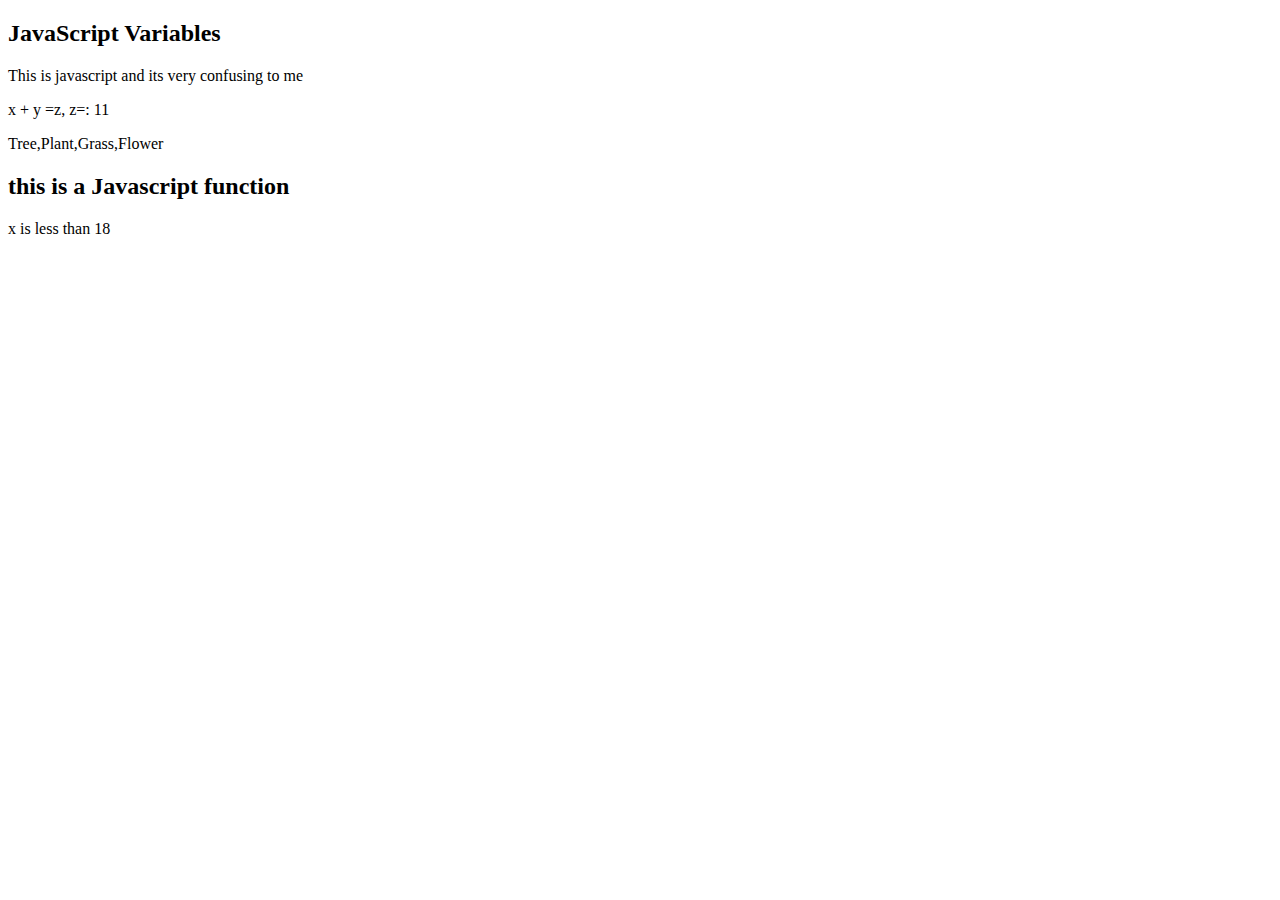
==== javascript.html @ e065d028 "conditional logic" ====
<!DOCTYPE html>
<html>
<body>

<h2>JavaScript Variables</h2>

<p>This is javascript and its very confusing to me</p>

<p id="p1"></p>
<p id="p2"></p>
<h2>this is a Javascript function</h2>
<p id="p3"></p>
<p id="p4"></p>


<script>
var x = 5;
var y = 6;
var z = x + y;
document.getElementById("p1").innerHTML = //writing out the math of 5 + 6 = 11 ~ Ethan
"x + y =z, z=: " +z; //I'm assuming +z; just adds the value of whatever z is at the time as text ~ Ethan
</script>

<script>
var vegetation = ["Tree","Plant","Grass","Flower"]; //array called vegetation ~ Ethan
document.getElementById("p2").innerHTML = vegetation //calls the array "vegetation" into the HTML to write out the variables ~ Ethan
</script>

<script>
//Javascript function for multiplication ~ Ethan
function firstFunction (p1, p2) {
    return p1 * p2;
}
document.getElementbyId("p3").innerHTML = firstFunction(10,20);
</script>

<script>
    if (x < 18) {
      document.getElementById("p4").innerHTML = "x is less than 18";
    }
    </script>

</body>
</html>
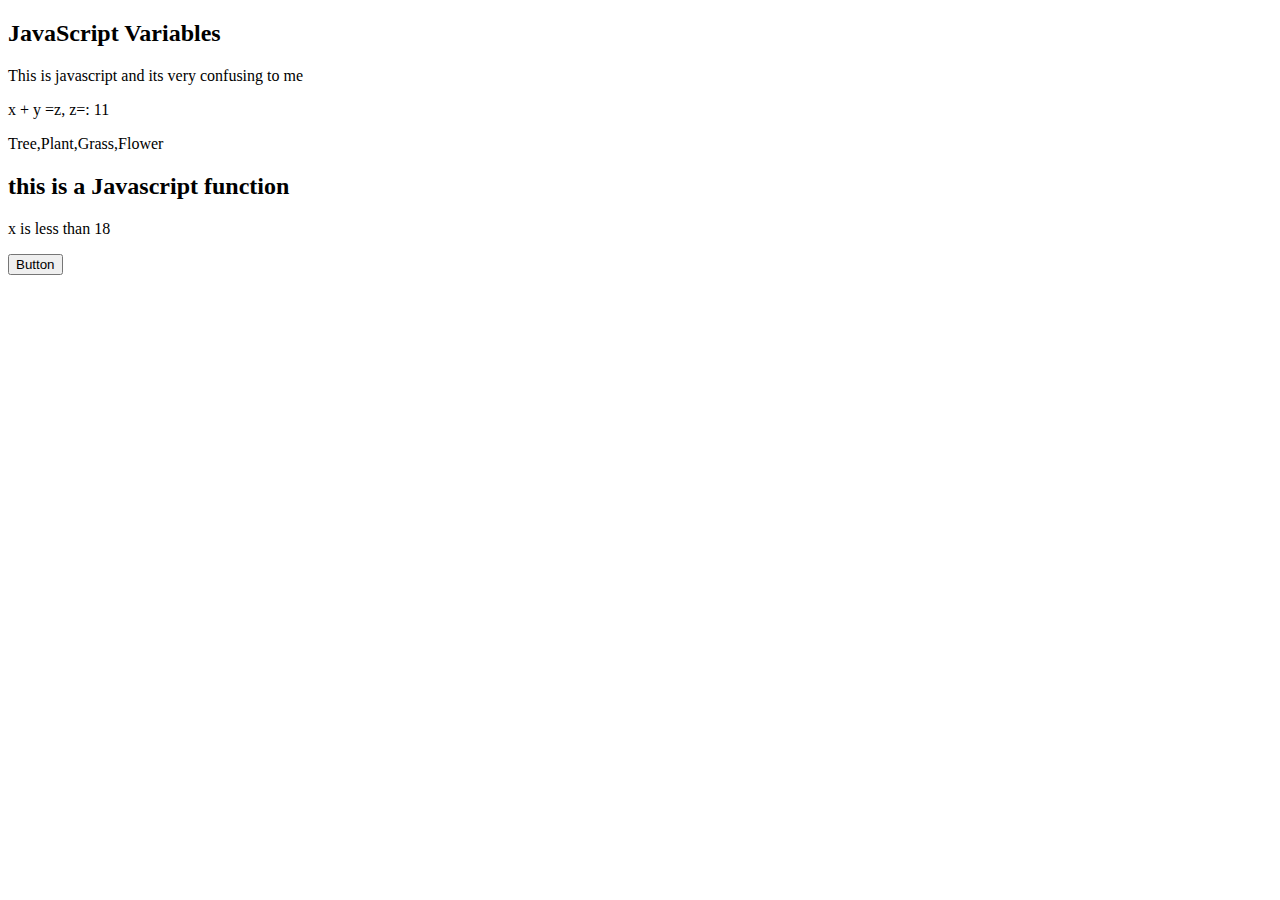
==== commit 28f4b88d: "button" ====
--- a/javascript.html
+++ b/javascript.html
@@ -7,6 +7,7 @@
 <p>This is javascript and its very confusing to me</p>
 
 <p id="p1"></p>
+
 <p id="p2"></p>
 <h2>this is a Javascript function</h2>
 <p id="p3"></p>
@@ -31,7 +32,7 @@
 function firstFunction (p1, p2) {
     return p1 * p2;
 }
-document.getElementbyId("p3").innerHTML = firstFunction(10,20);
+document.getElementbyId("p3").innerHTML = firstFunction(20,10); //I have no idea why this isn't writing out 200
 </script>
 
 <script>
@@ -40,5 +41,21 @@
     }
     </script>
 
+
+    <script>
+var i;
+for (i = 0; i < )
+
+    </script>
+
+<button onclick="myFunction()"> Button </button>
+<p id="buttonClick"></p>
+
+<script>
+    function myFunction(){
+        document.getElementById("buttonClick").innerHTML = "You clicked the button.";
+    }
+</script>
+
 </body>
-</html>
+</html>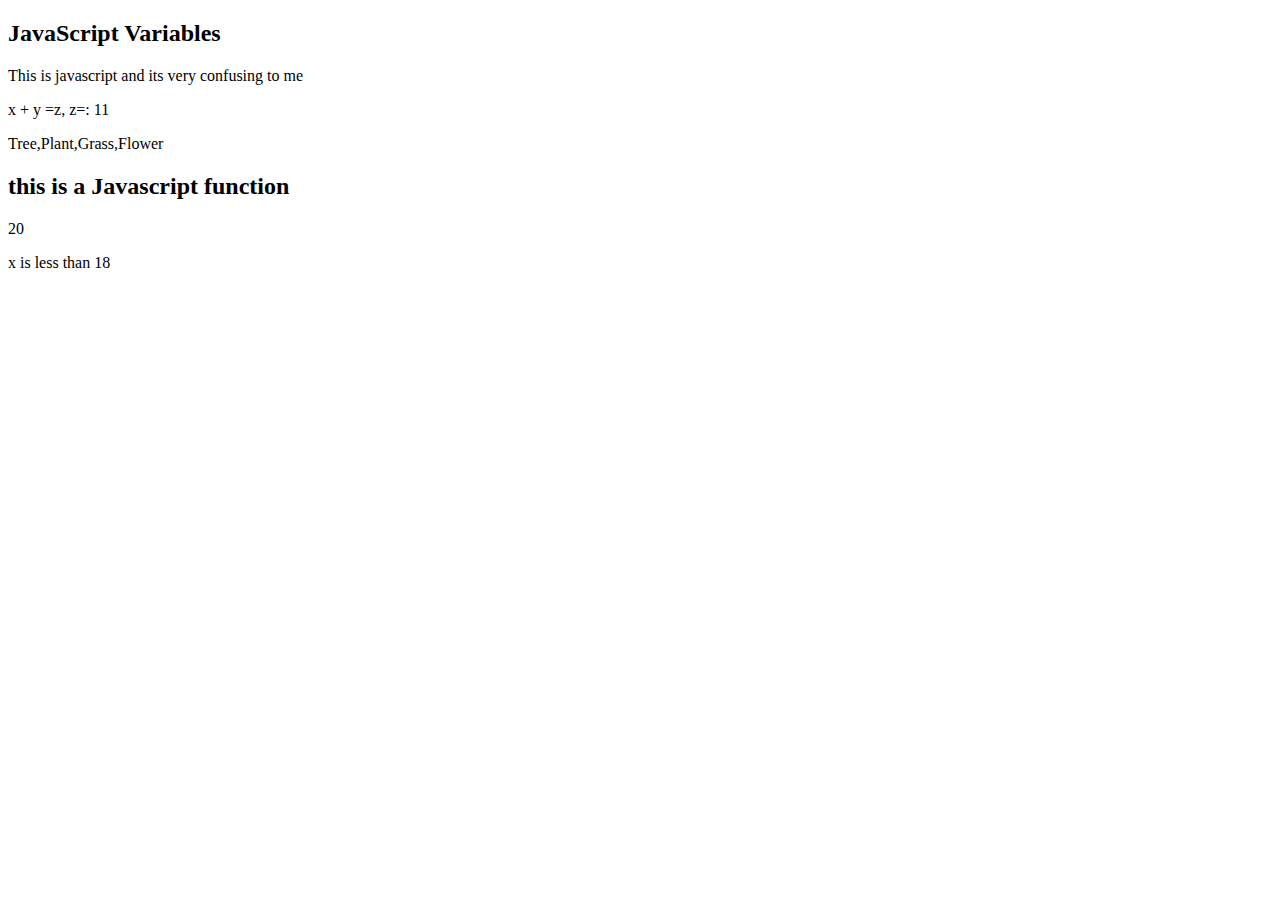
==== commit 1c1c4feb: "o" ====
--- a/javascript.html
+++ b/javascript.html
@@ -12,7 +12,8 @@
 <h2>this is a Javascript function</h2>
 <p id="p3"></p>
 <p id="p4"></p>
-
+<p id="p5"></p>
+<p id="p6"></p>
 
 <script>
 var x = 5;
@@ -29,33 +30,30 @@
 
 <script>
 //Javascript function for multiplication ~ Ethan
-function firstFunction (p1, p2) {
-    return p1 * p2;
+function myFunction(p1, p2) {
+  return p1 * p2;
 }
-document.getElementbyId("p3").innerHTML = firstFunction(20,10); //I have no idea why this isn't writing out 200
+document.getElementById("p3").innerHTML = myFunction(5, 4);
 </script>
+
 
 <script>
     if (x < 18) {
       document.getElementById("p4").innerHTML = "x is less than 18";
     }
+    else {
+document.getElementById("p5").innerHTML = "x is greater than 18";
+    }
     </script>
 
 
-    <script>
+<script>
 var i;
-for (i = 0; i < )
-
+for (i = 0; i >20; i++) {
+"i=" +i;
+}
+document.getElementById("p6").innerHTML = text;
     </script>
-
-<button onclick="myFunction()"> Button </button>
-<p id="buttonClick"></p>
-
-<script>
-    function myFunction(){
-        document.getElementById("buttonClick").innerHTML = "You clicked the button.";
-    }
-</script>
 
 </body>
 </html>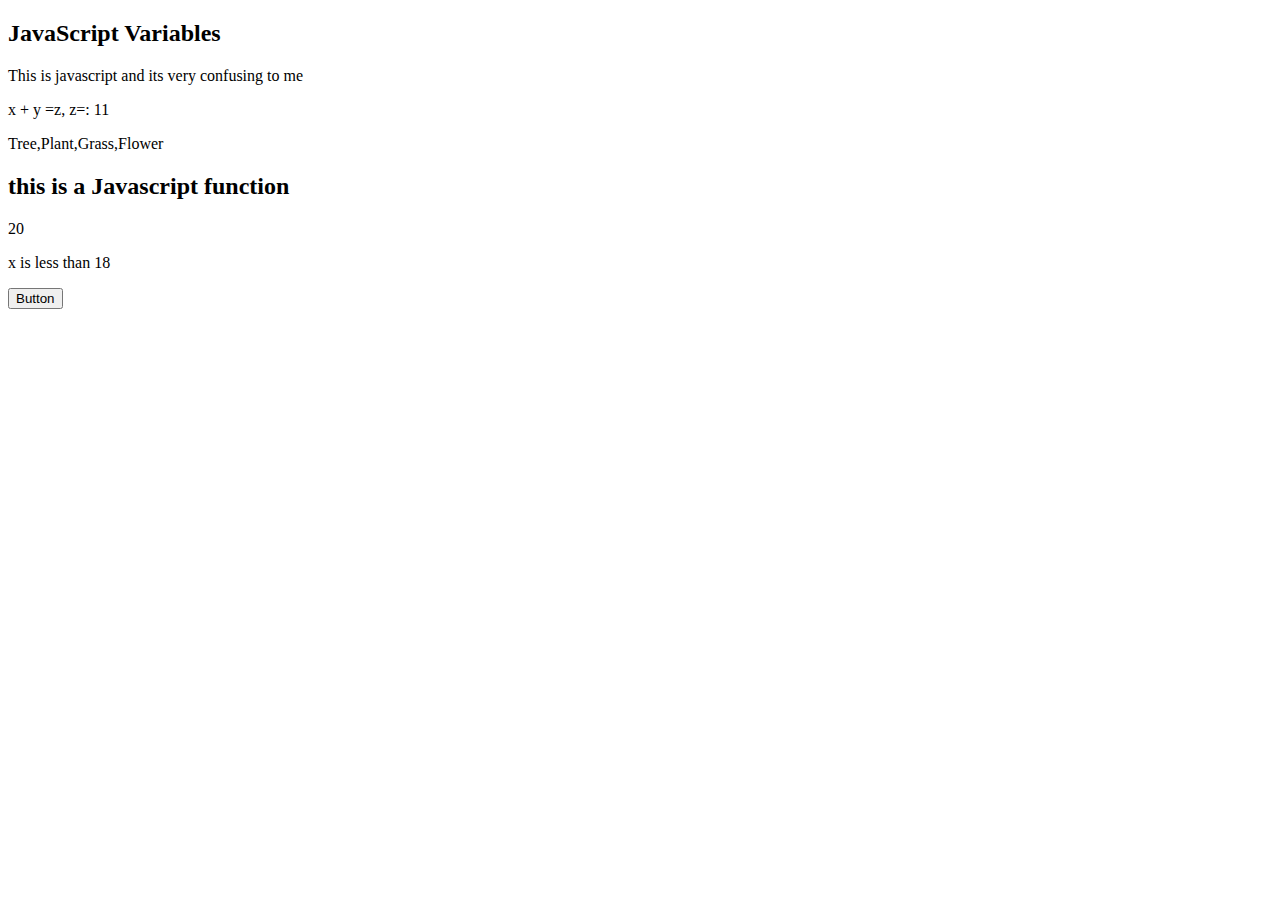
==== commit cb8355ee: "Merge branch 'main' of https://github.com/jemmag/jemmag.github.io" ====
--- a/javascript.html
+++ b/javascript.html
@@ -55,5 +55,14 @@
 document.getElementById("p6").innerHTML = text;
     </script>
 
+<button onclick="myFunction()"> Button </button>
+<p id="buttonClick"></p>
+
+<script>
+    function myFunction(){
+        document.getElementById("buttonClick").innerHTML = "You clicked the button.";
+    }
+</script>
+
 </body>
 </html>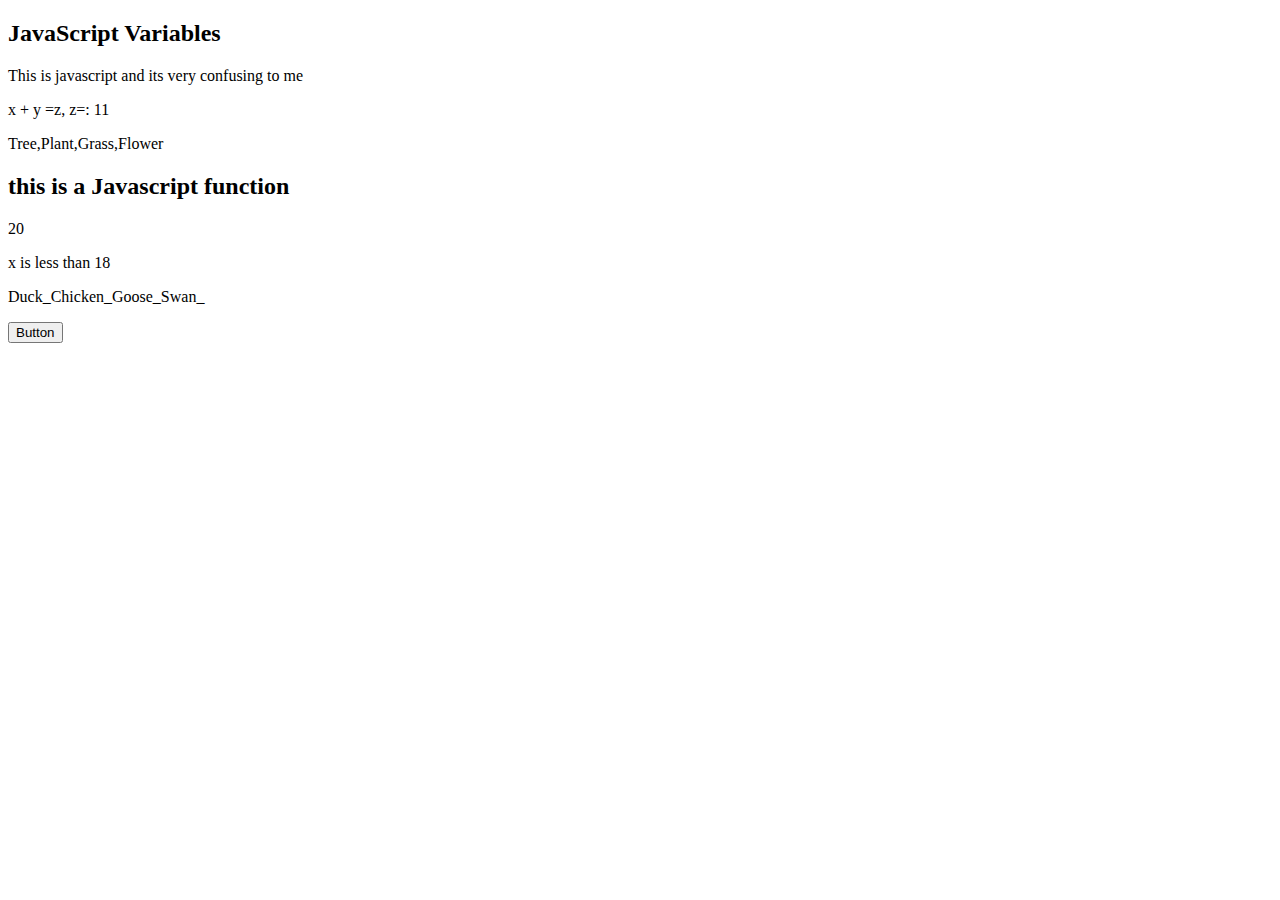
==== commit de832f7b: "o" ====
--- a/javascript.html
+++ b/javascript.html
@@ -46,20 +46,20 @@
     }
     </script>
 
-
 <script>
-var i;
-for (i = 0; i >20; i++) {
-"i=" +i;
-}
-document.getElementById("p6").innerHTML = text;
+    var ducks = ["Duck", "Chicken", "Goose", "Swan"];
+    var i, len, text;
+    for (i = 0, len = ducks.length, text = ""; i < len; i++) { //This part I don't understand very well
+      text += ducks[i] + "_";
+    }
+    document.getElementById("p6").innerHTML = text;
     </script>
 
 <button onclick="myFunction()"> Button </button>
-<p id="buttonClick"></p>
+<p id="buttonClick"></p> 
 
 <script>
-    function myFunction(){
+    function myFunction(){ //Made by Jenna
         document.getElementById("buttonClick").innerHTML = "You clicked the button.";
     }
 </script>
